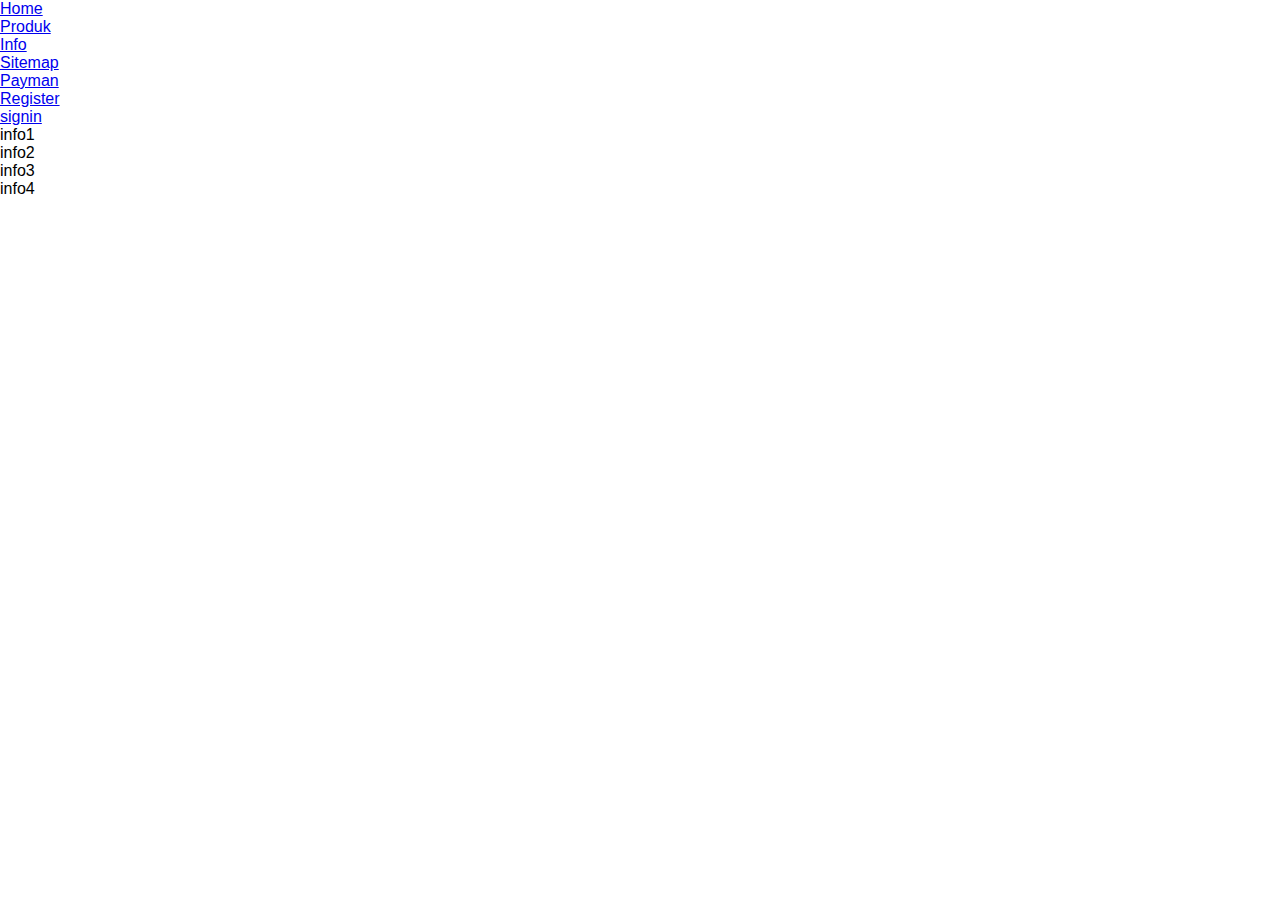
==== Toko Online/index.html @ b22b7b53 "toko-online" ====
<!DOCTYPE html>
<html lang="en">
  <head>
    <meta charset="UTF-8" />
    <meta name="viewport" content="width=device-width, initial-scale=1.0" />
    <title>Toko On line | smkrevit</title>
    <link rel="stylesheet" href="style.css" />
  </head>
  <body>
    <div class="content">
      <div class="header">
        <div class="logo"></div>
        <div class="nav-left">
          <li><a href="#">Home</a></li>
          <li><a href="#">Produk</a></li>
          <li><a href="#">Info</a></li>
          <li><a href="#">Sitemap</a></li>
          <li><a href="#">Payman</a></li>
        </div>
        <div class="nav-right">
          <li><a href="#">Register</a></li>
          <li><a href="#">signin</a></li>
        </div>
      </div>
      <div class="main">
        <div class="main-left"></div>
        <div class="main-right"></div>
      </div>
      <div class="display">
        <div class="display-content"></div>
      </div>
      <div class="produk">
        <div class="produk-content"></div>
      </div>
      <div class="info">
        <div class="info-content">info1</div>
        <div class="info-content">info2</div>
        <div class="info-content">info3</div>
        <div class="info-content">info4</div>
      </div>
      <div class="medsos">
        <div class="medsos1"></div>
        <div class="medsos2"></div>
        <div class="medsos3"></div>
      </div>
      <div class="sistemap">
        <div class="sitemap-left"></div>
        <div class="sitemap-left"></div>
        <div class="sitemap-left"></div>
        <div class="sitemap-left"></div>
        <div class="sitemap-left"></div>
        <div class="sitemap-right"></div>
      </div>
      <div class="paymemt">
        <div class="payment-left"></div>
        <div class="payment-right"></div>
      </div>
    </div>
  </body>
</html>
---- Toko Online/style.css ----
* {
  margin: 0;
  padding: 0;
  box-sizing: border-box;
  font-family: Arial, Helvetica, sans-serif;
}
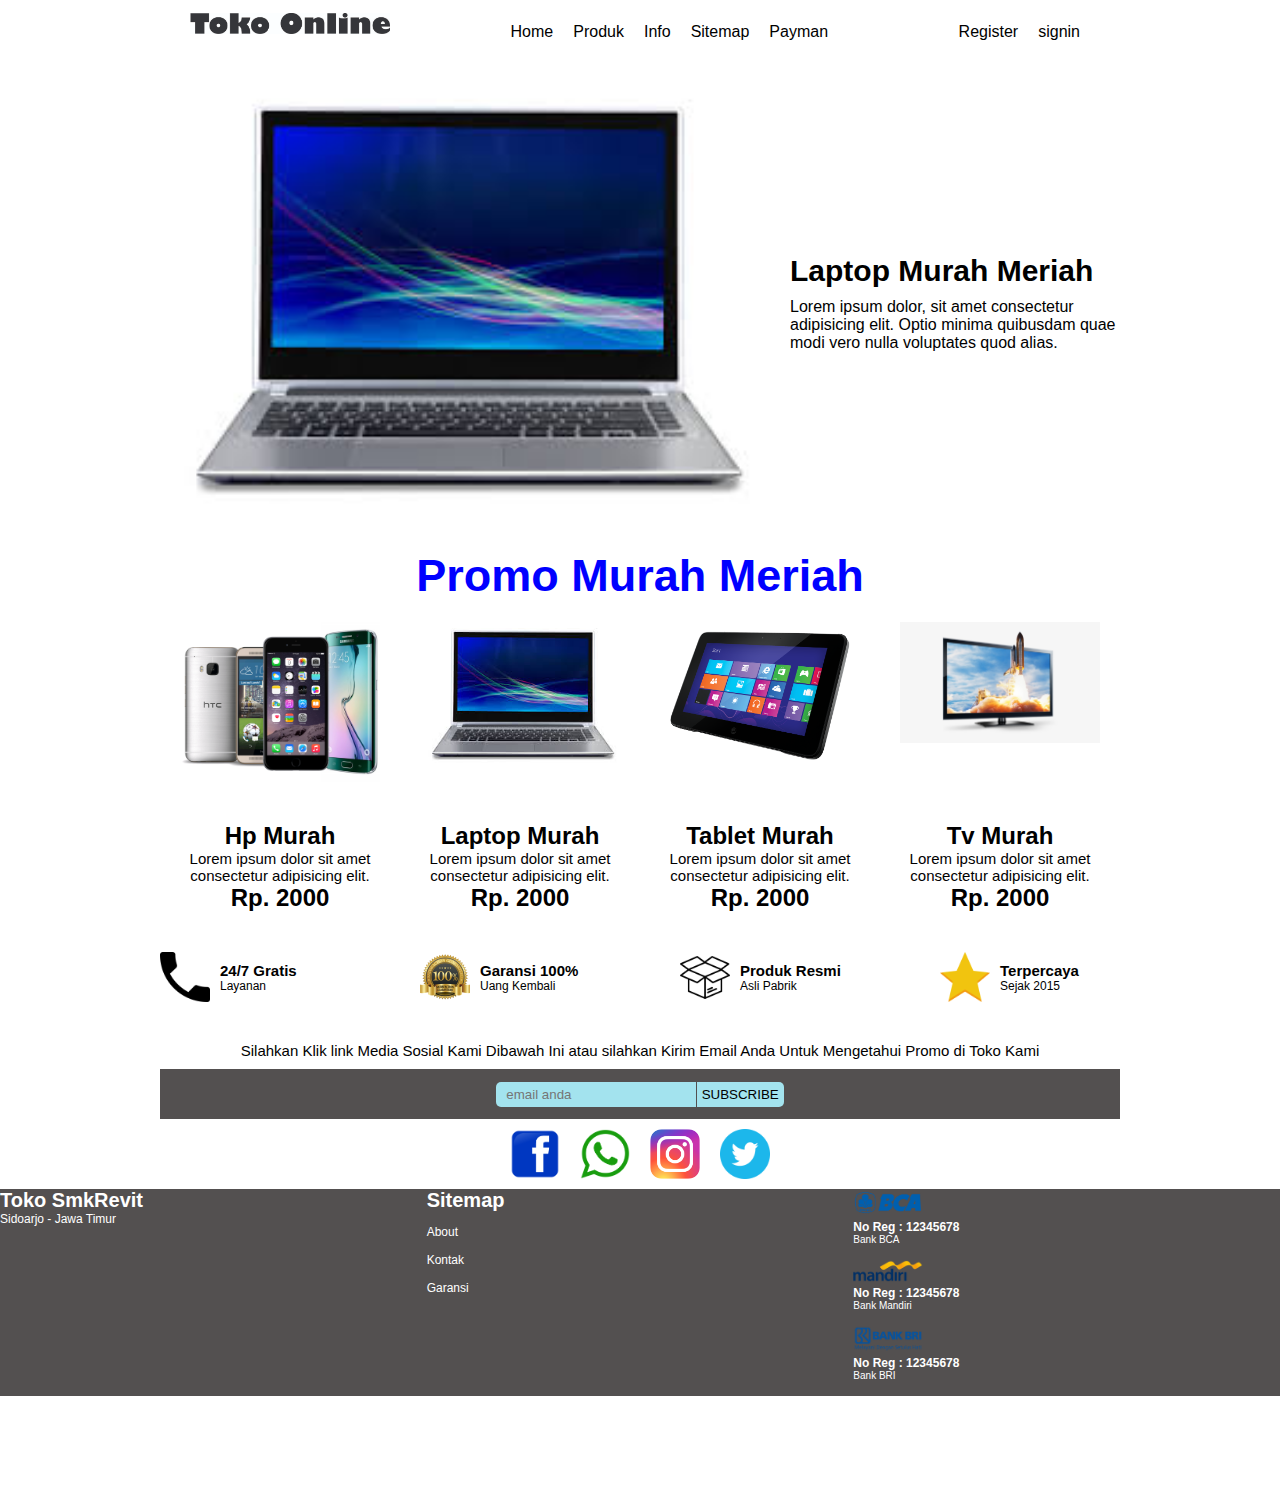
==== commit 3af54420: "Tugas Minggu ke 5" ====
--- a/Toko Online/index.html
+++ b/Toko Online/index.html
@@ -9,52 +9,203 @@
   <body>
     <div class="content">
       <div class="header">
-        <div class="logo"></div>
+        <div class="logo">
+          <img src="image/logo.jpg" alt="">
+        </div>
         <div class="nav-left">
-          <li><a href="#">Home</a></li>
-          <li><a href="#">Produk</a></li>
-          <li><a href="#">Info</a></li>
-          <li><a href="#">Sitemap</a></li>
-          <li><a href="#">Payman</a></li>
+          <ul>
+            <li><a href="#">Home</a></li>
+            <li><a href="#">Produk</a></li>
+            <li><a href="#">Info</a></li>
+            <li><a href="#">Sitemap</a></li>
+            <li><a href="#">Payman</a></li>
+          </ul>
         </div>
         <div class="nav-right">
-          <li><a href="#">Register</a></li>
-          <li><a href="#">signin</a></li>
+          <ul>
+            <li><a href="#">Register</a></li>
+            <li><a href="#">signin</a></li>
+          </ul>
         </div>
       </div>
       <div class="main">
-        <div class="main-left"></div>
-        <div class="main-right"></div>
+        <div class="main-left">
+          <img src="image/laptop 2.jpg" alt="">
+        </div>
+        <div class="main-right">
+          <h2>Laptop Murah Meriah</h2>
+          <p>Lorem ipsum dolor, sit amet consectetur adipisicing elit. Optio minima quibusdam quae modi vero nulla voluptates quod alias.</p>
+        </div>
       </div>
       <div class="display">
-        <div class="display-content"></div>
-      </div>
+        <div class="display-content">
+          <h2> Promo Murah Meriah </h2>
+        </div>
+      </div>
+      
       <div class="produk">
-        <div class="produk-content"></div>
-      </div>
+        <div class="produk-content">
+          <div class="image">
+            <img src="image/hp.png" alt="">
+          </div>
+        <div class="title">
+          <h2>Hp Murah</h2>
+        </div>
+        <div class="deskripsi">
+          <p>
+            Lorem ipsum dolor sit amet consectetur adipisicing elit.
+          </p>
+            <div class="harga">
+              <h2>Rp. 2000</h2>
+            </div>
+          </div>
+        </div>
+
+        <div class="produk-content">
+          <div class="image">
+            <img src="image/laptop 2.jpg" alt="">
+          </div>
+        <div class="title">
+          <h2>Laptop Murah</h2>
+        </div>
+        <div class="deskripsi">
+          <p>
+            Lorem ipsum dolor sit amet consectetur adipisicing elit.
+          </p>
+            <div class="harga">
+              <h2>Rp. 2000</h2>
+            </div>
+          </div>
+        </div>
+
+        <div class="produk-content">
+          <div class="image">
+            <img src="image/tab.png" alt="">
+          </div>
+        <div class="title">
+          <h2>Tablet Murah</h2>
+        </div>
+        <div class="deskripsi">
+          <p>
+            Lorem ipsum dolor sit amet consectetur adipisicing elit.
+          </p>
+            <div class="harga">
+              <h2>Rp. 2000</h2>
+            </div>
+          </div>
+        </div>
+
+        <div class="produk-content">
+          <div class="image">
+            <img src="image/tv.png" alt="">
+          </div>
+        <div class="title">
+          <h2>Tv Murah</h2>
+        </div>
+        <div class="deskripsi">
+          <p>
+            Lorem ipsum dolor sit amet consectetur adipisicing elit.
+          </p>
+            <div class="harga">
+              <h2>Rp. 2000</h2>
+            </div>
+          </div>
+        </div>
+      </div>
+
       <div class="info">
-        <div class="info-content">info1</div>
-        <div class="info-content">info2</div>
-        <div class="info-content">info3</div>
-        <div class="info-content">info4</div>
-      </div>
+        <div class="info-content">
+            <div class="icon">
+              <img src="image/phone.png" alt="">
+            </div>
+            <div class="info-isi">
+              <h2>24/7 Gratis</h2>
+              <p>Layanan</p>
+          </div>
+        </div>
+        <div class="info-content">
+            <div class="icon">
+              <img src="image/garansi.png" alt="">
+            </div>
+            <div class="info-isi">
+              <h2>Garansi 100%</h2>
+              <p>Uang Kembali</p>
+          </div>
+        </div>
+        <div class="info-content">
+            <div class="icon">
+              <img src="image/box.png" alt="">
+            </div>
+            <div class="info-isi">
+              <h2>Produk Resmi</h2>
+              <p>Asli Pabrik</p>
+          </div>
+        </div>
+        <div class="info-content">
+            <div class="icon">
+              <img src="image/star.png" alt="">
+            </div>
+            <div class="info-isi">
+              <h2>Terpercaya</h2>
+              <p>Sejak 2015</p>
+          </div>
+        </div>
+      </div>
+
       <div class="medsos">
-        <div class="medsos1"></div>
-        <div class="medsos2"></div>
-        <div class="medsos3"></div>
-      </div>
-      <div class="sistemap">
-        <div class="sitemap-left"></div>
-        <div class="sitemap-left"></div>
-        <div class="sitemap-left"></div>
-        <div class="sitemap-left"></div>
-        <div class="sitemap-left"></div>
-        <div class="sitemap-right"></div>
-      </div>
-      <div class="paymemt">
-        <div class="payment-left"></div>
-        <div class="payment-right"></div>
-      </div>
-    </div>
+        <div class="medsos-isi">
+          <p>Silahkan Klik link Media Sosial Kami Dibawah Ini atau silahkan Kirim Email Anda Untuk Mengetahui Promo di Toko Kami</p>
+        </div>
+        <div class="medsos-form">
+          <form action="">
+            <input type="email" placeholder="email anda">
+            <button>Subscribe</button>
+          </form>
+        </div>
+        <div class="medsos-icon">
+          <img src="image/fb.png" alt="">
+          <img src="image/wa.png" alt="">
+          <img src="image/ig.png" alt="">
+          <img src="image/tweet.png" alt="">
+        </div>
+      </div>
+
+      <footer>
+        <div class="identitas">
+          <h2>Toko SmkRevit</h2>
+          <p>Sidoarjo  - Jawa Timur</p>
+        </div>
+        <div class="sitemap">
+          <h2>Sitemap</h2>
+          <li><a href="">About</a></li>
+          <li><a href="">Kontak</a></li>
+          <li><a href="">Garansi</a></li>
+
+        </div>
+        <div class="payment">
+          <div class="logo-bank">
+            <img src="image/bca.png" alt="">
+          </div>
+          <div class="bank">
+            <h3>No Reg : 12345678</h3>
+            <p>Bank BCA</p>
+          </div>
+          <div class="logo-bank">
+            <img src="image/mandiri.png" alt="">
+          </div>
+          <div class="bank">
+            <h3>No Reg : 12345678</h3>
+            <p>Bank Mandiri</p>
+          </div>
+          <div class="logo-bank">
+            <img src="image/bri.png" alt="">
+          </div>
+          <div class="bank">
+            <h3>No Reg : 12345678</h3>
+            <p>Bank BRI</p>
+          </div>
+        </div>
+      </footer>
   </body>
 </html>
+
--- a/Toko Online/style.css
+++ b/Toko Online/style.css
@@ -4,3 +4,337 @@
   box-sizing: border-box;
   font-family: Arial, Helvetica, sans-serif;
 }
+
+.logo img {
+  width: 200px;
+  display: block;
+  margin: auto;
+}
+
+.header {
+  margin: 0.5%;
+}
+
+.nav-left,
+.nav-right {
+  background-color: rgb(224, 159, 159);
+}
+
+.nav-left ul,
+.nav-right ul {
+  list-style: none;
+}
+
+.nav-left a,
+.nav-right a {
+  text-decoration: none;
+  display: block;
+  padding: 10px;
+  color: #fff;
+}
+
+.nav-left a:hover {
+  background: rgb(243, 221, 221);
+}
+
+.nav-right a:hover {
+  background: rgb(243, 221, 221);
+}
+
+@media screen and (min-width: 560px) {
+  .header {
+    width: 900px;
+    margin: auto;
+    display: flex;
+    margin-top: 1%;
+    justify-content: space-between;
+  }
+
+  .nav-left ul {
+    display: flex;
+  }
+
+  .nav-right ul {
+    display: flex;
+  }
+
+  .nav-left,
+  .nav-right {
+    background: none;
+  }
+
+  .nav-left a,
+  .nav-right a {
+    color: black;
+  }
+}
+
+/* Main */
+
+.main {
+  margin-top: 20px;
+}
+
+.main-left img {
+  width: 250px;
+  display: block;
+  margin: auto;
+}
+
+.main-right {
+  text-align: center;
+  margin-top: 20px;
+}
+
+@media (min-width: 560px) {
+  .main {
+    width: 960px;
+    margin: auto;
+    display: flex;
+    margin-top: 30px;
+    justify-content: center;
+  }
+
+  .main-left img {
+    width: 600px;
+  }
+
+  .main-right {
+    margin: auto;
+    text-align: left;
+    margin-left: 30px;
+  }
+
+  .main-right h2 {
+    margin-bottom: 10px;
+    font-size: 30px;
+    font-family: -apple-system, BlinkMacSystemFont, "Segoe UI", Roboto, Oxygen,
+      Ubuntu, Cantarell, "Open Sans", "Helvetica Neue", sans-serif;
+  }
+}
+
+/* Produk */
+
+.display {
+  margin-top: 2%;
+  text-align: center;
+  color: blue;
+}
+
+.image img {
+  width: 200px;
+  display: block;
+  margin: auto;
+}
+
+.produk-content {
+  text-align: center;
+  margin: 20px;
+}
+
+.deskripsi p {
+  font-size: 15px;
+}
+
+@media (min-width: 560px) {
+  .produk {
+    width: 960px;
+    margin: auto;
+    display: flex;
+  }
+
+  .produk-content {
+    height: 300px;
+  }
+
+  .image {
+    height: 200px;
+    width: 200px;
+  }
+
+  .image img {
+    width: 200px;
+    display: block;
+    margin: auto;
+  }
+
+  .display {
+    font-size: 30px;
+  }
+}
+
+/* Informasi */
+
+.info {
+  margin-top: 20px;
+  display: flex;
+  flex-wrap: wrap;
+  justify-content: center;
+}
+
+.info-content {
+  height: 70px;
+  width: 180px;
+  display: flex;
+  align-items: center;
+}
+
+.icon img {
+  width: 50px;
+  display: block;
+  margin-right: 10px;
+}
+
+.info-isi h2 {
+  font-size: 15px;
+}
+
+.info-isi p {
+  font-size: 12px;
+}
+
+@media (min-width: 560px) {
+  .info {
+    width: 960px;
+    margin: auto;
+    justify-content: space-between;
+  }
+}
+
+/* Medsos */
+
+.medsos-icon img {
+  width: 50px;
+  margin: 10px;
+}
+
+.medsos-icon {
+  display: flex;
+  justify-content: center;
+}
+
+.medsos-isi {
+  text-align: center;
+  padding: 10px;
+  font-size: 15px;
+}
+
+.medsos-form {
+  height: 50px;
+  background: rgb(83, 80, 80);
+  display: flex;
+  justify-content: center;
+  align-items: center;
+}
+
+.medsos-form form input {
+  width: 200px;
+  height: 25px;
+  background: rgb(163, 227, 238);
+  border: none;
+  border-top-left-radius: 5px;
+  border-bottom-left-radius: 5px;
+  margin-right: -4px;
+}
+
+.medsos-form form input[type="email"] {
+  padding: 10px;
+}
+
+.medsos-form form button {
+  height: 25px;
+  padding: 5px;
+  text-transform: uppercase;
+  background: rgb(163, 227, 238);
+  border: none;
+  border-top-right-radius: 5px;
+  border-bottom-right-radius: 5px;
+}
+
+@media (min-width: 560px) {
+  .medsos {
+    width: 960px;
+    margin: auto;
+    margin-top: 20px;
+  }
+}
+
+/* Footer */
+
+footer {
+  margin-bottom: 100px;
+  background: rgb(83, 80, 80);
+  color: #fff;
+  display: flex;
+}
+
+.logo-bank img {
+  width: 70px;
+}
+
+.identitas {
+  flex: 1;
+}
+
+.sitemap {
+  flex: 1;
+}
+
+.sitemap li {
+  list-style: none;
+  padding-top: 10px;
+}
+
+.sitemap li a {
+  text-decoration: none;
+  color: #fff;
+}
+
+.payment {
+  flex: 1;
+}
+
+.sitemap h2,
+.identitas h2 {
+  font-size: 20px;
+}
+
+.identitas p {
+  font-size: 12px;
+}
+
+.sitemap a {
+  font-size: 12px;
+}
+
+.bank p {
+  font-size: 10px;
+}
+
+.bank h3 {
+  font-size: 12px;
+}
+
+.bank {
+  padding-bottom: 15px;
+}
+
+@media (min-width) {
+  footer {
+    width: 960px;
+    margin: auto;
+    padding-top: 20px;
+  }
+
+  .sitemap h2,
+  .identitas h2 {
+    font-size: 20px;
+  }
+
+  .identitas p {
+    font-size: 15px;
+  }
+  
+  .sitemap a {
+    font-size: 15px;
+}
